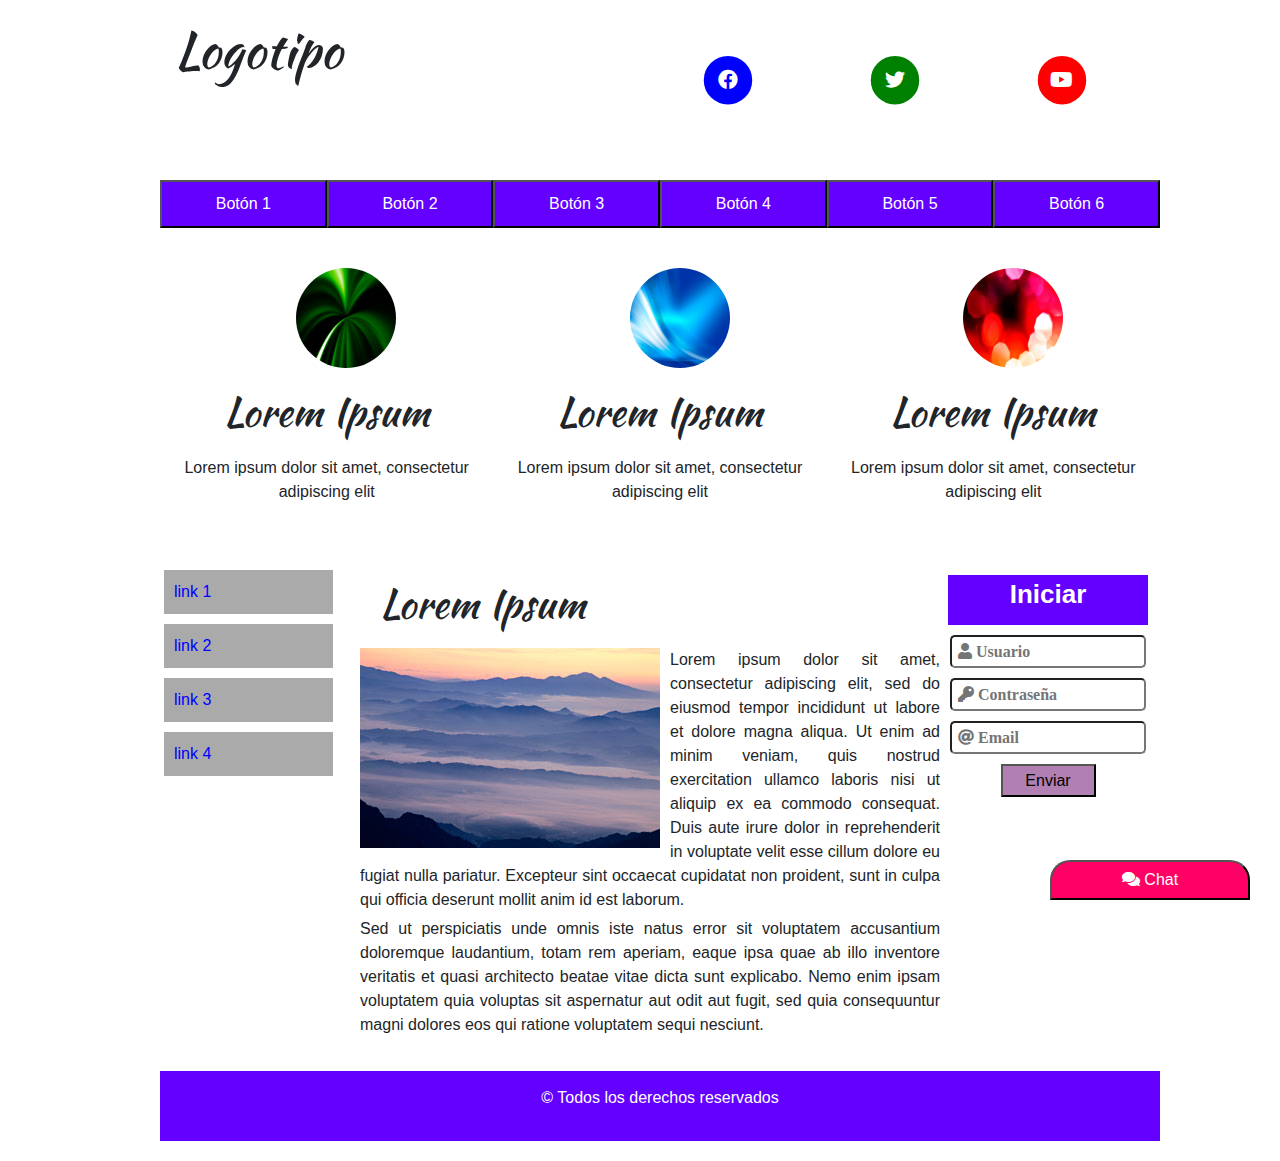
==== index.html @ 7dff6963 "fix images" ====
<!DOCTYPE html>
<html lang="en">
<head>
    <meta charset="UTF-8">
    <meta name="viewport" content="width=device-width, initial-scale=1, shrink-to-fit=no">
    <title>Document</title>
    <!-- Archivos CSS BOOTSTRAP 4 -->
    <link href="css/bootstrap.min.css" rel="stylesheet">
    <!-- Font Awesome Free 5.11.2 -->
    <link href="css/all.min.css" rel="stylesheet">
    <!-- Archivos CSS PERSONALIZADOS -->
    <link rel="stylesheet" href="css/styles-with-bootstrap.css" type="text/css">
</head>
<body>
    <div class="container">
        <header class="row">
            <h1 id="logo" class="col-12 col-sm-12 col-md-12 col-lg-6 d-lg-flex align-self-lg-start">Logotipo</h1>
            <div class="col-4 col-sm-4 col-md-4 col-lg-2 d-flex justify-content-around">
                <span class="blue fa-stack fa-2x">
                    <i class="fas fa-circle fa-stack-2x"></i>
                    <i class="fab fa-facebook fa-stack-1x fa-inverse"></i>
                </span>
            </div>
            <div class="col-4 col-sm-4 col-md-4 col-lg-2 d-flex justify-content-around">
                <span class="green fa-stack fa-2x">
                    <i class="fas fa-circle fa-stack-2x"></i>
                    <i class="fab fa-twitter fa-stack-1x fa-inverse"></i>
                </span>
            </div>
            <div class="col-4 col-sm-4 col-md-4 col-lg-2 d-flex justify-content-around">
                <span class="red fa-stack fa-2x">
                    <i class="fas fa-circle fa-stack-2x"></i>
                    <i class="fab fa-youtube fa-stack-1x fa-inverse"></i>
                </span>
            </div>
        </header>
    </div>
    <div class="container">
        <div class="row">
            <div class="col">
                <nav class="row">
                    <button class="col-12 col-sm-6 col-md-4 col-lg-2">Botón 1</button>
                    <button class="col-12 col-sm-6 col-md-4 col-lg-2">Botón 2</button>
                    <button class="col-12 col-sm-6 col-md-4 col-lg-2">Botón 3</button>
                    <button class="col-12 col-sm-6 col-md-4 col-lg-2">Botón 4</button>
                    <button class="col-12 col-sm-6 col-md-4 col-lg-2">Botón 5</button>
                    <button class="col-12 col-sm-6 col-md-4 col-lg-2">Botón 6</button>
                </nav>
            </div>
            <div class="w-100 d-none d-block"></div>
            <div class="col">
                <div class="row image">
                    <div class="col-12 col-sm-4 col-md-4 col-lg-4 flex-image">
                        <img class="img-fluid" src="img/img01.jpg">
                        <h3>Lorem Ipsum</h3>
                        <p>Lorem ipsum dolor sit amet, consectetur adipiscing elit</p>
                    </div>
                    <div class="col-12 col-sm-4 col-md-4 col-lg-4 flex-image">
                        <img class="img-fluid" src="img/img02.jpg">
                        <h3>Lorem Ipsum</h3>
                        <p>Lorem ipsum dolor sit amet, consectetur adipiscing elit</p>
                    </div>
                    <div class="col-12 col-sm-4 col-md-4 col-lg-4 flex-image">
                        <img class="img-fluid" src="img/img03.jpg">
                        <h3>Lorem Ipsum</h3>
                        <p>Lorem ipsum dolor sit amet, consectetur adipiscing elit</p>
                    </div>
                </div>
            </div>
        </div>
    </div>
    <section>
        <div class="column">
            <ul>
                <li>link 1</li>
                <li>link 2</li>
                <li>link 3</li>
                <li>link 4</li>
            </ul>
        </div>
        <div class="article">
            <div>
                <h2>Lorem Ipsum</h2>
                <img src="img/foto.jpg">
                <p>Lorem ipsum dolor sit amet, consectetur adipiscing elit, sed do eiusmod tempor incididunt ut labore et dolore magna aliqua. Ut enim ad minim veniam, quis nostrud exercitation ullamco laboris nisi ut aliquip ex ea commodo consequat. Duis aute irure dolor in reprehenderit in voluptate velit esse cillum dolore eu fugiat nulla pariatur. Excepteur sint occaecat cupidatat non proident, sunt in culpa qui officia deserunt mollit anim id est laborum.</p>
                <p>Sed ut perspiciatis unde omnis iste natus error sit voluptatem accusantium doloremque laudantium, totam rem aperiam, eaque ipsa quae ab illo inventore veritatis et quasi architecto beatae vitae dicta sunt explicabo. Nemo enim ipsam voluptatem quia voluptas sit aspernatur aut odit aut fugit, sed quia consequuntur magni dolores eos qui ratione voluptatem sequi nesciunt.</p>
            </div>
        </div>
        <form>
            <div id="header">Iniciar</div>
            <input type="text" class="fas fa-user" placeholder=" &#xf007; Usuario">
            <input type="text" class="fas fa-key" placeholder=" &#xf084; Contraseña">
            <input type="text" class="fas fa-at" placeholder=" &#xf1fa; Email">
            <button id="form-button" type="submit">Enviar</button>
        </form>
    </section>
    <footer>
        <p>&copy; Todos los derechos reservados</p>
    </footer>
    <button id="chat" type="submit">
        <i class="fas fa-comments"></i> 
        Chat
    </button>
</body>
<script src="js/jquery-3.4.1.min.js"></script>
<script src="js/popper.min.js"></script>
<script src="js/bootstrap.min.js"></script>
</html>
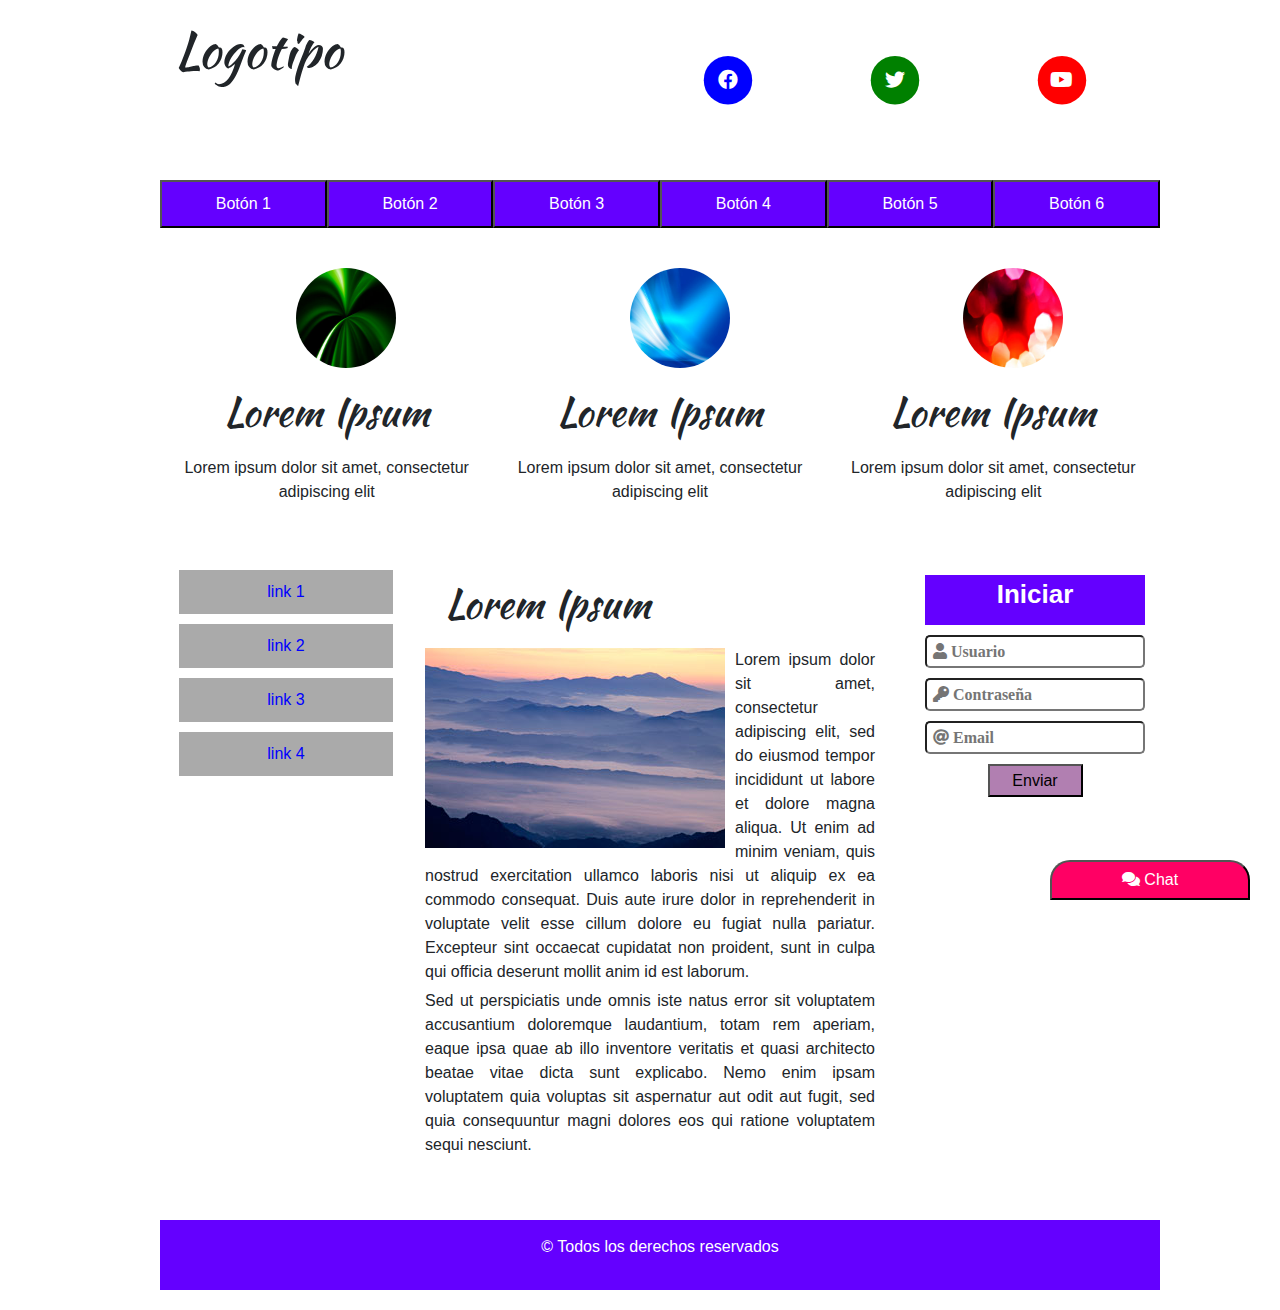
==== commit bcb87a3f: "section first" ====
--- a/index.html
+++ b/index.html
@@ -69,31 +69,34 @@
             </div>
         </div>
     </div>
-    <section>
-        <div class="column">
-            <ul>
-                <li>link 1</li>
-                <li>link 2</li>
-                <li>link 3</li>
-                <li>link 4</li>
-            </ul>
-        </div>
-        <div class="article">
-            <div>
-                <h2>Lorem Ipsum</h2>
-                <img src="img/foto.jpg">
-                <p>Lorem ipsum dolor sit amet, consectetur adipiscing elit, sed do eiusmod tempor incididunt ut labore et dolore magna aliqua. Ut enim ad minim veniam, quis nostrud exercitation ullamco laboris nisi ut aliquip ex ea commodo consequat. Duis aute irure dolor in reprehenderit in voluptate velit esse cillum dolore eu fugiat nulla pariatur. Excepteur sint occaecat cupidatat non proident, sunt in culpa qui officia deserunt mollit anim id est laborum.</p>
-                <p>Sed ut perspiciatis unde omnis iste natus error sit voluptatem accusantium doloremque laudantium, totam rem aperiam, eaque ipsa quae ab illo inventore veritatis et quasi architecto beatae vitae dicta sunt explicabo. Nemo enim ipsam voluptatem quia voluptas sit aspernatur aut odit aut fugit, sed quia consequuntur magni dolores eos qui ratione voluptatem sequi nesciunt.</p>
+    <div class="container">
+        <section class="row">
+            <div class="col-xs-12 col-sm-12 col-md-2 col-lg-3 column">
+                <ul>
+                    <li>link 1</li>
+                    <li>link 2</li>
+                    <li>link 3</li>
+                    <li>link 4</li>
+                </ul>
             </div>
-        </div>
-        <form>
-            <div id="header">Iniciar</div>
-            <input type="text" class="fas fa-user" placeholder=" &#xf007; Usuario">
-            <input type="text" class="fas fa-key" placeholder=" &#xf084; Contraseña">
-            <input type="text" class="fas fa-at" placeholder=" &#xf1fa; Email">
-            <button id="form-button" type="submit">Enviar</button>
-        </form>
-    </section>
+            <div class="col-xs-12 col-sm-12 col-md-8 col-lg-6 article">
+                <div>
+                    <h2>Lorem Ipsum</h2>
+                    <img src="img/foto.jpg">
+                    <p>Lorem ipsum dolor sit amet, consectetur adipiscing elit, sed do eiusmod tempor incididunt ut labore et dolore magna aliqua. Ut enim ad minim veniam, quis nostrud exercitation ullamco laboris nisi ut aliquip ex ea commodo consequat. Duis aute irure dolor in reprehenderit in voluptate velit esse cillum dolore eu fugiat nulla pariatur. Excepteur sint occaecat cupidatat non proident, sunt in culpa qui officia deserunt mollit anim id est laborum.</p>
+                    <p>Sed ut perspiciatis unde omnis iste natus error sit voluptatem accusantium doloremque laudantium, totam rem aperiam, eaque ipsa quae ab illo inventore veritatis et quasi architecto beatae vitae dicta sunt explicabo. Nemo enim ipsam voluptatem quia voluptas sit aspernatur aut odit aut fugit, sed quia consequuntur magni dolores eos qui ratione voluptatem sequi nesciunt.</p>
+                </div>
+            </div>
+            <form class="col-xs-12 col-sm-12 col-md-2 col-lg-3">
+                <div id="header">Iniciar</div>
+                <input type="text" class="fas fa-user" placeholder=" &#xf007; Usuario">
+                <input type="text" class="fas fa-key" placeholder=" &#xf084; Contraseña">
+                <input type="text" class="fas fa-at" placeholder=" &#xf1fa; Email">
+                <button id="form-button" type="submit">Enviar</button>
+            </form>
+        </section>
+    </div>
+
     <footer>
         <p>&copy; Todos los derechos reservados</p>
     </footer>
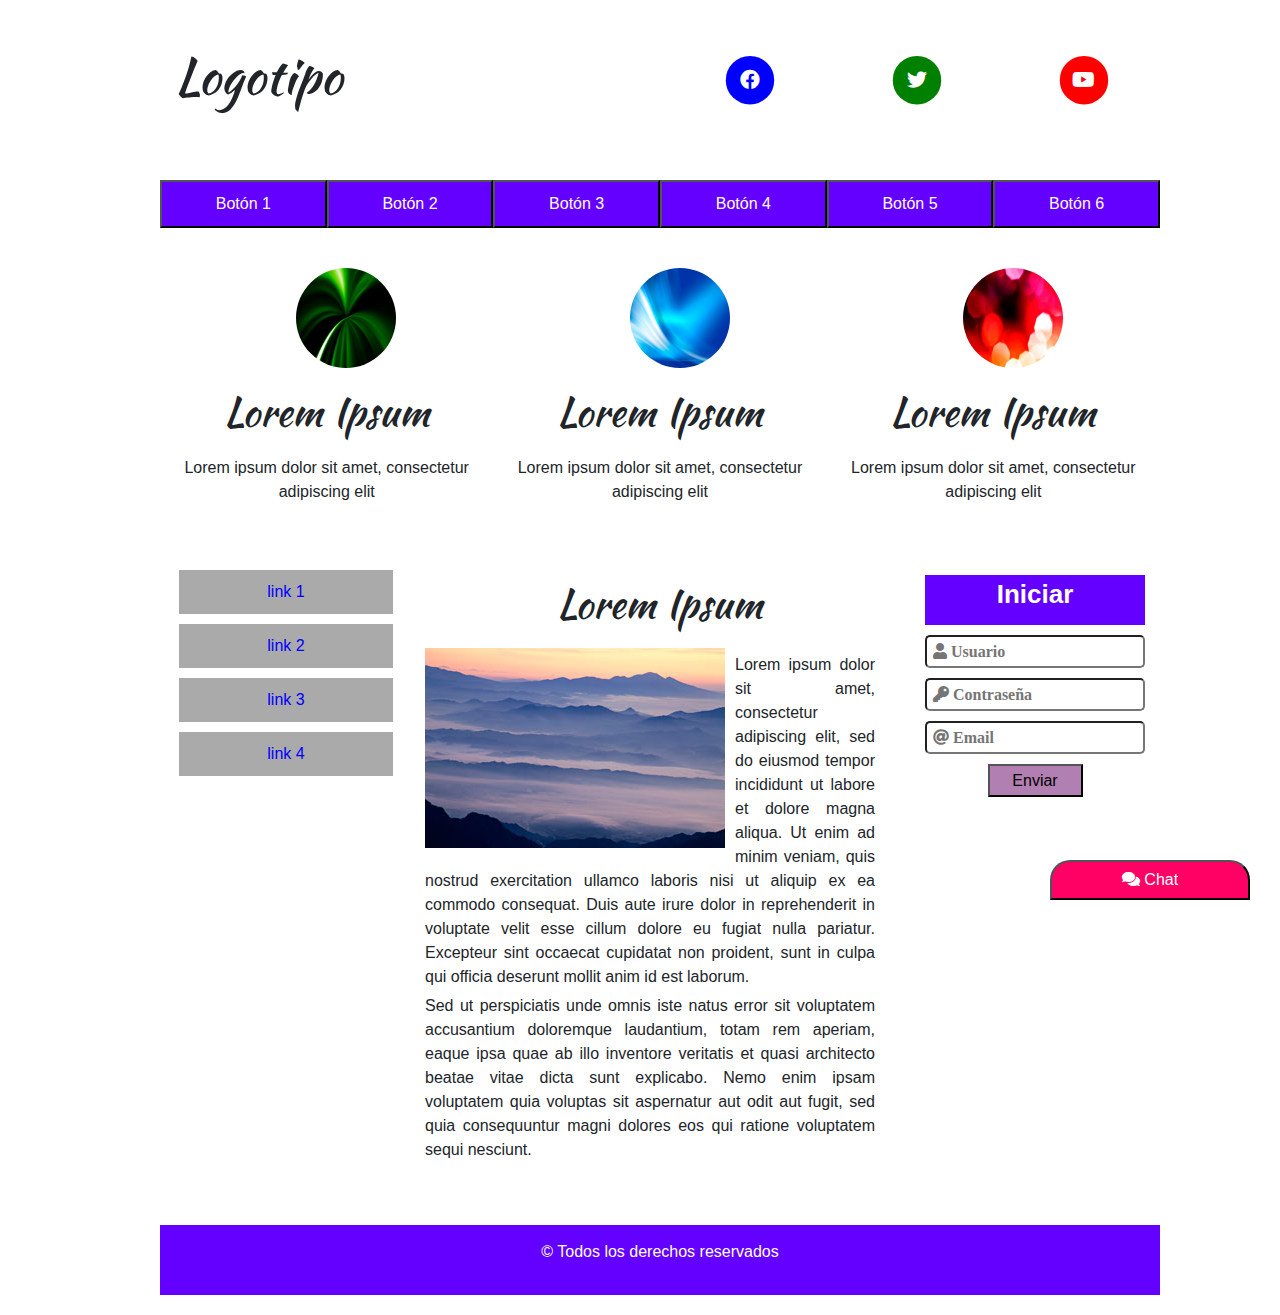
==== commit 2865e8a4: "fix headers" ====
--- a/index.html
+++ b/index.html
@@ -14,20 +14,20 @@
 <body>
     <div class="container">
         <header class="row">
-            <h1 id="logo" class="col-12 col-sm-12 col-md-12 col-lg-6 d-lg-flex align-self-lg-start">Logotipo</h1>
-            <div class="col-4 col-sm-4 col-md-4 col-lg-2 d-flex justify-content-around">
+            <h1 id="logo" class="col-12 col-sm-12 col-md-12 col-lg-6 d-lg-flex justify-self-lg-start">Logotipo</h1>
+            <div class="col-4 col-sm-4 col-md-4 col-lg-2 d-flex justify-content-around justify-content-lg-end">
                 <span class="blue fa-stack fa-2x">
                     <i class="fas fa-circle fa-stack-2x"></i>
                     <i class="fab fa-facebook fa-stack-1x fa-inverse"></i>
                 </span>
             </div>
-            <div class="col-4 col-sm-4 col-md-4 col-lg-2 d-flex justify-content-around">
+            <div class="col-4 col-sm-4 col-md-4 col-lg-2 d-flex justify-content-around justify-content-lg-end">
                 <span class="green fa-stack fa-2x">
                     <i class="fas fa-circle fa-stack-2x"></i>
                     <i class="fab fa-twitter fa-stack-1x fa-inverse"></i>
                 </span>
             </div>
-            <div class="col-4 col-sm-4 col-md-4 col-lg-2 d-flex justify-content-around">
+            <div class="col-4 col-sm-4 col-md-4 col-lg-2 d-flex justify-content-around justify-content-lg-end">
                 <span class="red fa-stack fa-2x">
                     <i class="fas fa-circle fa-stack-2x"></i>
                     <i class="fab fa-youtube fa-stack-1x fa-inverse"></i>
@@ -80,11 +80,15 @@
                 </ul>
             </div>
             <div class="col-xs-12 col-sm-12 col-md-8 col-lg-6 article">
-                <div>
-                    <h2>Lorem Ipsum</h2>
-                    <img src="img/foto.jpg">
-                    <p>Lorem ipsum dolor sit amet, consectetur adipiscing elit, sed do eiusmod tempor incididunt ut labore et dolore magna aliqua. Ut enim ad minim veniam, quis nostrud exercitation ullamco laboris nisi ut aliquip ex ea commodo consequat. Duis aute irure dolor in reprehenderit in voluptate velit esse cillum dolore eu fugiat nulla pariatur. Excepteur sint occaecat cupidatat non proident, sunt in culpa qui officia deserunt mollit anim id est laborum.</p>
-                    <p>Sed ut perspiciatis unde omnis iste natus error sit voluptatem accusantium doloremque laudantium, totam rem aperiam, eaque ipsa quae ab illo inventore veritatis et quasi architecto beatae vitae dicta sunt explicabo. Nemo enim ipsam voluptatem quia voluptas sit aspernatur aut odit aut fugit, sed quia consequuntur magni dolores eos qui ratione voluptatem sequi nesciunt.</p>
+                <div class="row">
+                    <div class="col-12 d-flex justify-content-center">
+                        <h2>Lorem Ipsum</h2>
+                    </div>
+                    <div class="col-12">
+                        <img src="img/foto.jpg">
+                        <p>Lorem ipsum dolor sit amet, consectetur adipiscing elit, sed do eiusmod tempor incididunt ut labore et dolore magna aliqua. Ut enim ad minim veniam, quis nostrud exercitation ullamco laboris nisi ut aliquip ex ea commodo consequat. Duis aute irure dolor in reprehenderit in voluptate velit esse cillum dolore eu fugiat nulla pariatur. Excepteur sint occaecat cupidatat non proident, sunt in culpa qui officia deserunt mollit anim id est laborum.</p>
+                        <p>Sed ut perspiciatis unde omnis iste natus error sit voluptatem accusantium doloremque laudantium, totam rem aperiam, eaque ipsa quae ab illo inventore veritatis et quasi architecto beatae vitae dicta sunt explicabo. Nemo enim ipsam voluptatem quia voluptas sit aspernatur aut odit aut fugit, sed quia consequuntur magni dolores eos qui ratione voluptatem sequi nesciunt.</p>
+                    </div>
                 </div>
             </div>
             <form class="col-xs-12 col-sm-12 col-md-2 col-lg-3">
@@ -102,7 +106,7 @@
     </footer>
     <button id="chat" type="submit">
         <i class="fas fa-comments"></i> 
-        Chat
+        <span class="toBeHidden">Chat</span>
     </button>
 </body>
 <script src="js/jquery-3.4.1.min.js"></script>
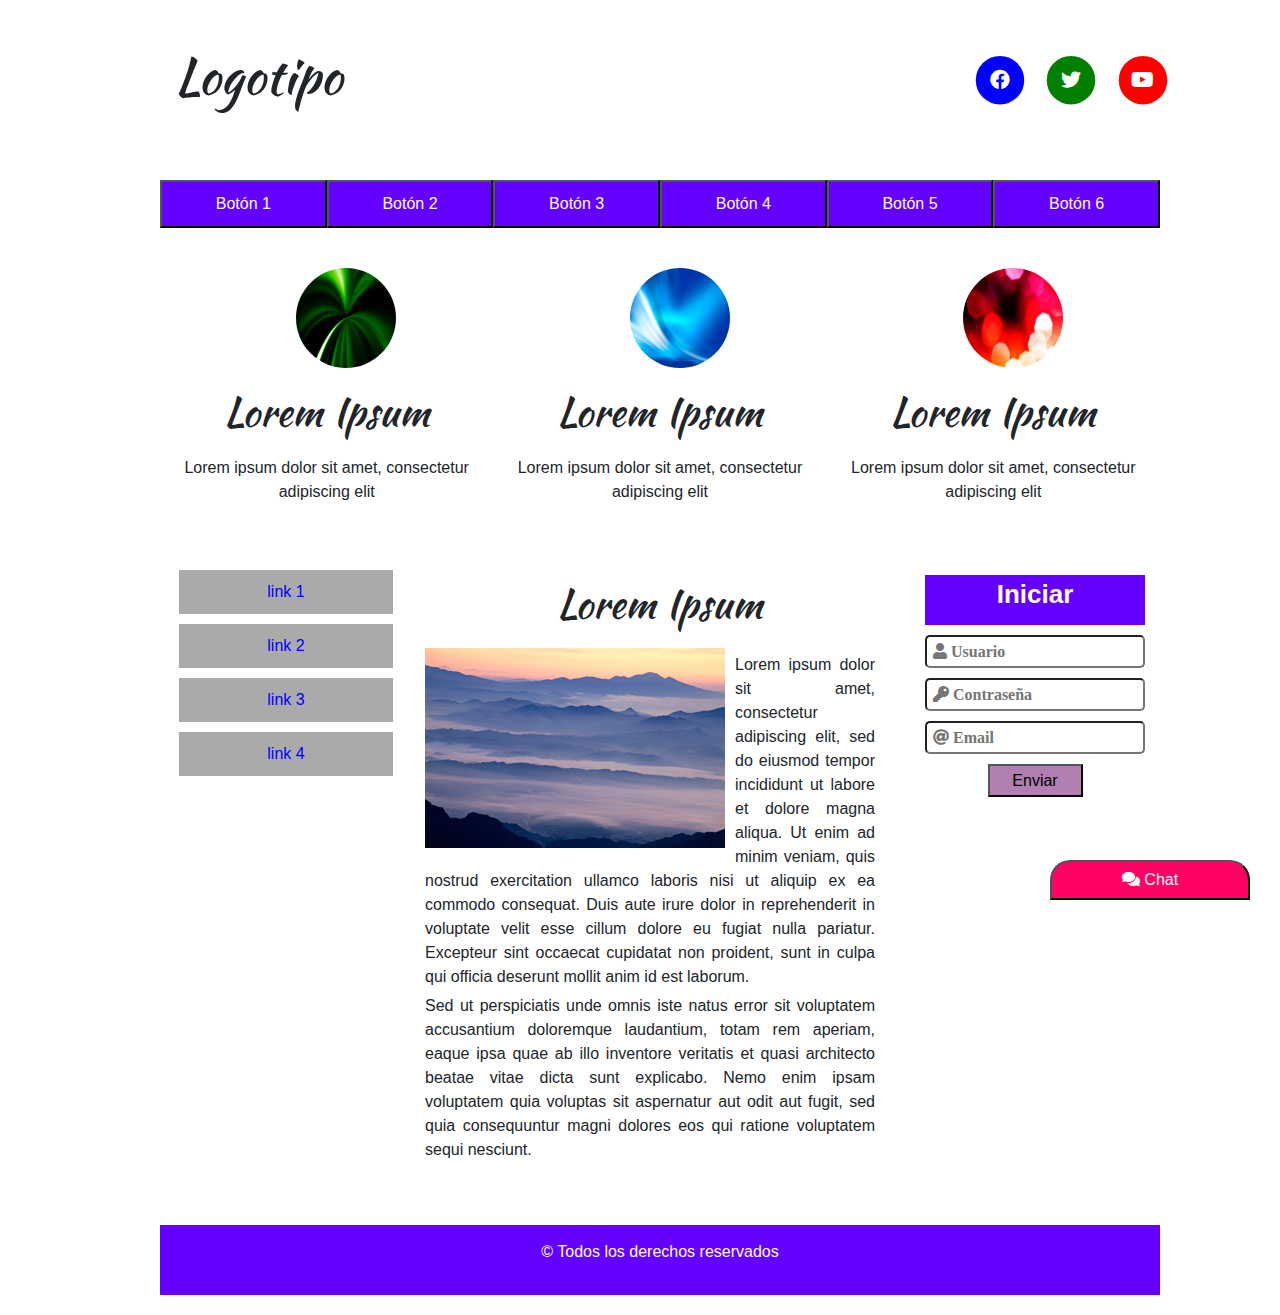
==== commit df9c83e3: "fix social circles" ====
--- a/index.html
+++ b/index.html
@@ -15,23 +15,27 @@
     <div class="container">
         <header class="row">
             <h1 id="logo" class="col-12 col-sm-12 col-md-12 col-lg-6 d-lg-flex justify-self-lg-start">Logotipo</h1>
-            <div class="col-4 col-sm-4 col-md-4 col-lg-2 d-flex justify-content-around justify-content-lg-end">
-                <span class="blue fa-stack fa-2x">
-                    <i class="fas fa-circle fa-stack-2x"></i>
-                    <i class="fab fa-facebook fa-stack-1x fa-inverse"></i>
-                </span>
-            </div>
-            <div class="col-4 col-sm-4 col-md-4 col-lg-2 d-flex justify-content-around justify-content-lg-end">
-                <span class="green fa-stack fa-2x">
-                    <i class="fas fa-circle fa-stack-2x"></i>
-                    <i class="fab fa-twitter fa-stack-1x fa-inverse"></i>
-                </span>
-            </div>
-            <div class="col-4 col-sm-4 col-md-4 col-lg-2 d-flex justify-content-around justify-content-lg-end">
-                <span class="red fa-stack fa-2x">
-                    <i class="fas fa-circle fa-stack-2x"></i>
-                    <i class="fab fa-youtube fa-stack-1x fa-inverse"></i>
-                </span>
+            <div class="col-12 col-lg-4">
+                <div class="row justify-content-lg-end">
+                    <div class="col-4 col-sm-4 col-md-4 col-lg-2 mx-lg-2" style="text-align: center;">
+                        <span class="blue fa-stack fa-2x">
+                            <i class="fas fa-circle fa-stack-2x"></i>
+                            <i class="fab fa-facebook fa-stack-1x fa-inverse"></i>
+                        </span>
+                    </div>
+                    <div class="col-4 col-sm-4 col-md-4 col-lg-2 mx-lg-2" style="text-align: center;">
+                        <span class="green fa-stack fa-2x">
+                            <i class="fas fa-circle fa-stack-2x"></i>
+                            <i class="fab fa-twitter fa-stack-1x fa-inverse"></i>
+                        </span>
+                    </div>
+                    <div class="col-4 col-sm-4 col-md-4 col-lg-2 mx-lg-2" style="text-align: center;">
+                        <span class="red fa-stack fa-2x">
+                            <i class="fas fa-circle fa-stack-2x"></i>
+                            <i class="fab fa-youtube fa-stack-1x fa-inverse"></i>
+                        </span>
+                    </div>
+                </div>
             </div>
         </header>
     </div>
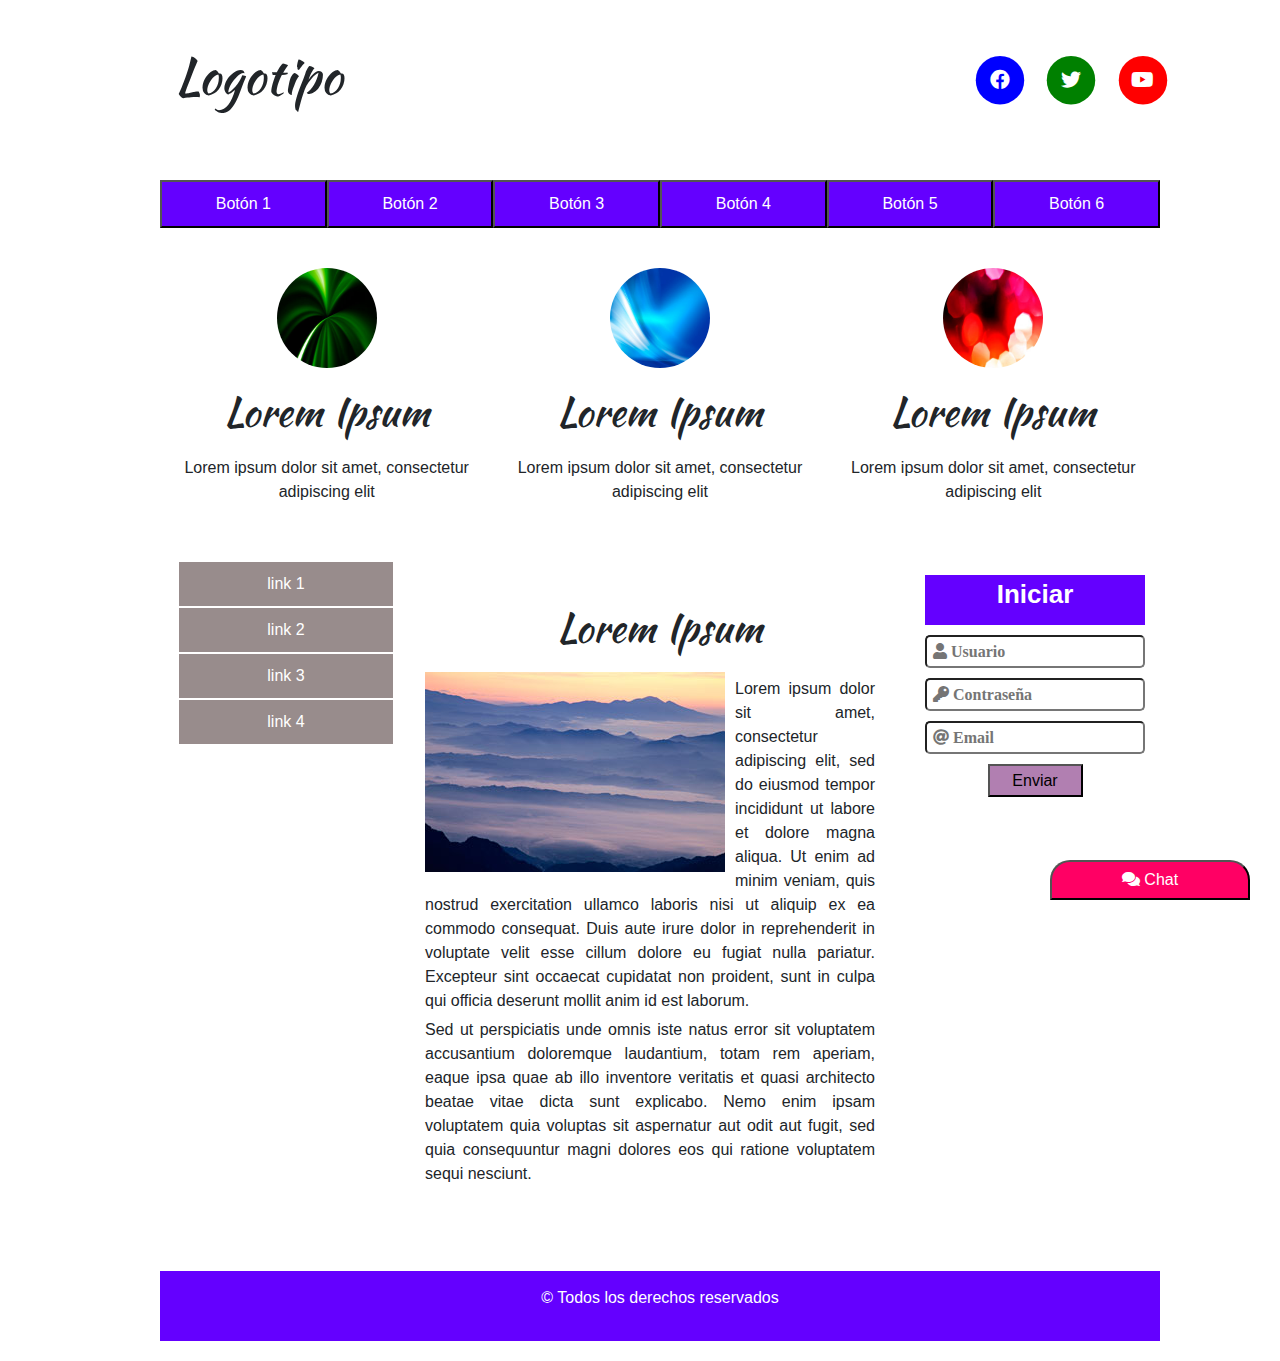
==== commit 10768228: "final fixes" ====
--- a/index.html
+++ b/index.html
@@ -55,17 +55,17 @@
             <div class="col">
                 <div class="row image">
                     <div class="col-12 col-sm-4 col-md-4 col-lg-4 flex-image">
-                        <img class="img-fluid" src="img/img01.jpg">
+                        <img src="img/img01.jpg">
                         <h3>Lorem Ipsum</h3>
                         <p>Lorem ipsum dolor sit amet, consectetur adipiscing elit</p>
                     </div>
                     <div class="col-12 col-sm-4 col-md-4 col-lg-4 flex-image">
-                        <img class="img-fluid" src="img/img02.jpg">
+                        <img src="img/img02.jpg">
                         <h3>Lorem Ipsum</h3>
                         <p>Lorem ipsum dolor sit amet, consectetur adipiscing elit</p>
                     </div>
                     <div class="col-12 col-sm-4 col-md-4 col-lg-4 flex-image">
-                        <img class="img-fluid" src="img/img03.jpg">
+                        <img src="img/img03.jpg">
                         <h3>Lorem Ipsum</h3>
                         <p>Lorem ipsum dolor sit amet, consectetur adipiscing elit</p>
                     </div>
@@ -75,7 +75,7 @@
     </div>
     <div class="container">
         <section class="row">
-            <div class="col-xs-12 col-sm-12 col-md-2 col-lg-3 column">
+            <div class="col-xs-12 col-sm-12 col-md-12 col-lg-3 column">
                 <ul>
                     <li>link 1</li>
                     <li>link 2</li>
@@ -83,7 +83,7 @@
                     <li>link 4</li>
                 </ul>
             </div>
-            <div class="col-xs-12 col-sm-12 col-md-8 col-lg-6 article">
+            <div class="col-xs-12 col-sm-12 col-md-12 col-lg-6 article my-4">
                 <div class="row">
                     <div class="col-12 d-flex justify-content-center">
                         <h2>Lorem Ipsum</h2>
@@ -95,7 +95,7 @@
                     </div>
                 </div>
             </div>
-            <form class="col-xs-12 col-sm-12 col-md-2 col-lg-3">
+            <form class="col-xs-12 col-sm-12 col-md-12 col-lg-3">
                 <div id="header">Iniciar</div>
                 <input type="text" class="fas fa-user" placeholder=" &#xf007; Usuario">
                 <input type="text" class="fas fa-key" placeholder=" &#xf084; Contraseña">
@@ -103,11 +103,10 @@
                 <button id="form-button" type="submit">Enviar</button>
             </form>
         </section>
+        <footer class="row">
+                <p>&copy; Todos los derechos reservados</p>
+        </footer>
     </div>
-
-    <footer>
-        <p>&copy; Todos los derechos reservados</p>
-    </footer>
     <button id="chat" type="submit">
         <i class="fas fa-comments"></i> 
         <span class="toBeHidden">Chat</span>
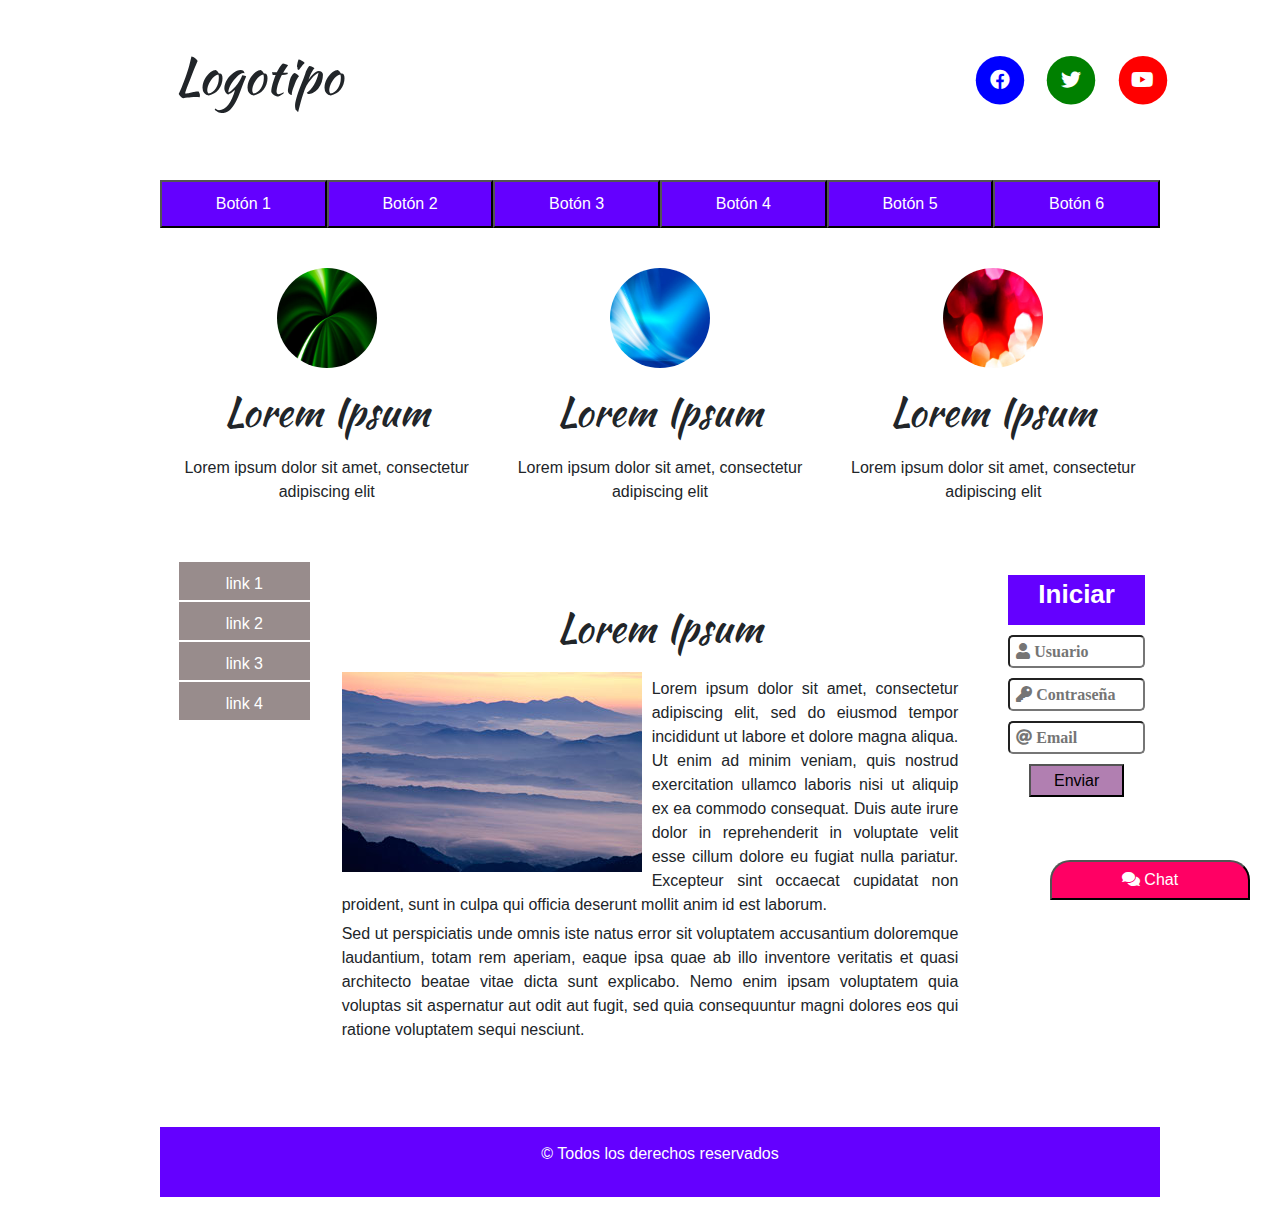
==== commit efdf4b43: "preparing delivery" ====
--- a/index.html
+++ b/index.html
@@ -9,7 +9,7 @@
     <!-- Font Awesome Free 5.11.2 -->
     <link href="css/all.min.css" rel="stylesheet">
     <!-- Archivos CSS PERSONALIZADOS -->
-    <link rel="stylesheet" href="css/styles-with-bootstrap.css" type="text/css">
+    <link rel="stylesheet" href="css/styles.css" type="text/css">
 </head>
 <body>
     <div class="container">
@@ -75,7 +75,7 @@
     </div>
     <div class="container">
         <section class="row">
-            <div class="col-xs-12 col-sm-12 col-md-12 col-lg-3 column">
+            <div class="col-xs-12 col-sm-12 col-md-12 col-lg-2 column">
                 <ul>
                     <li>link 1</li>
                     <li>link 2</li>
@@ -83,7 +83,7 @@
                     <li>link 4</li>
                 </ul>
             </div>
-            <div class="col-xs-12 col-sm-12 col-md-12 col-lg-6 article my-4">
+            <div class="col-xs-12 col-sm-12 col-md-12 col-lg-8 article my-4">
                 <div class="row">
                     <div class="col-12 d-flex justify-content-center">
                         <h2>Lorem Ipsum</h2>
@@ -95,7 +95,7 @@
                     </div>
                 </div>
             </div>
-            <form class="col-xs-12 col-sm-12 col-md-12 col-lg-3">
+            <form class="col-xs-12 col-sm-12 col-md-12 col-lg-2">
                 <div id="header">Iniciar</div>
                 <input type="text" class="fas fa-user" placeholder=" &#xf007; Usuario">
                 <input type="text" class="fas fa-key" placeholder=" &#xf084; Contraseña">
--- a/css/styles.css
+++ b/css/styles.css
@@ -0,0 +1,245 @@
+/* Añade la fuente KaushanScript-Regular */
+@font-face {
+    font-family: 'KausanScript-Regular';
+    src: url('./fonts/KaushanScript-Regular.ttf'); 
+}
+
+body {
+    max-width: 960px;
+    margin: auto;
+}
+
+header {
+    margin-top: 20px;
+    margin-bottom: 20px;
+    width: 1000px;
+    height: 120px;
+    display: flex;
+    justify-content: space-between;
+    align-items: center;
+}
+
+header #logo {
+    width: 200px;
+    height: 60px;
+    font-size: 50px;
+    font-family: 'KausanScript-Regular';
+    text-align: center;
+}
+
+header i {
+    font-size: 30px;
+}
+
+nav {
+    margin-top: 20px;
+    margin-bottom: 20px;
+    width: 1000px;
+    display: flex;
+}
+
+nav button {
+    height: 48px;
+    width: 196px;
+    font-family: sans-serif;
+    color: white;
+    background-color: #6400ff;
+}
+
+nav button:hover {
+    background-color: #6600ffa6;
+}
+
+div.image {
+    margin-top: 20px;
+    margin-bottom: 20px;
+    width: 1000px;
+    display: flex;
+}
+
+div.image img {
+    height: 100px;
+    width: 100px;
+    border-radius: 100%;
+    margin: 0 auto;
+}
+
+div.image h1,h2,h3,h4,h5 {
+    font-size: 28px;
+    font-family: sans-serif;
+    margin: 10px;
+}
+
+div.flex-image > * {
+    display: flex;
+    flex-direction: column;
+    text-align: center;
+}
+
+span.fa-stack {
+    font-size: 25px;
+    margin-right: 30px;
+}
+
+span i.fab {
+    font-size: 20px;
+}
+
+.blue {
+    color: blue;
+}
+
+.green {
+    color: green;
+}
+
+.red {
+    color: red;
+}
+
+section {
+    margin-top: 20px;
+    margin-bottom: 20px;
+    width: 1000px;
+    display: flex;
+}
+
+section .column > ul {
+    list-style-type: none;
+}
+
+section .column > ul li {
+    background-color: #988c8c;
+    margin: 2px 2px 0px 2px;
+    padding: 10px;
+    color: white;
+    margin-left: -36px;
+    text-align: center;
+    height: 38px;
+}
+
+section .article h1,h2,h3,h4,h5 {
+    font-size: 40px;
+    font-family: 'KausanScript-Regular';
+    margin: 20px;
+}
+
+section .article img {
+    width: 300px;
+    height: 200px;
+    margin-right: 10px;
+    float: left;
+}
+
+section .article p {
+    font-size: 16px;
+    font-family: sans-serif;
+    text-align: justify;
+    margin-top: 5px;
+    margin-bottom: 5px;
+    margin-right: 20px;
+    margin-left: 0px;
+}
+
+section .text-container {
+    display: inline-block;
+    position: relative;
+    overflow: hidden;
+}
+
+section #header {
+    color: #fff;
+    background-color: #6400ff;
+    width: 100%;
+    height: 50px;
+    margin-bottom: 5px;
+    font-size: 26px;
+    text-align: center;
+    font-weight: bold;
+}
+
+section > form {
+    /* width: 176px; */
+    padding: 10px;
+    display: flex;
+    flex-direction: column;
+    align-items: center;
+}
+
+section > form * {
+    margin-top: 5px;
+    margin-bottom: 5px;
+    width: 100%;
+}
+
+section > form input {
+    border-radius: 5px;
+    height: 33px;
+}
+
+section > form button {
+    background-color: #64006480;
+    width: 95px;
+    height: 33px;
+}
+
+section button#enviar {
+    width: 40%;
+    background-color: #640064;
+    margin-right: 30%;
+    margin-left: 30%;
+}
+
+button#chat {
+    position: fixed;
+    bottom: 0;
+    right: -20px;
+    width: 200px;
+    height: 40px;
+    border-radius: 20px 20px 0 0;
+    z-index: 9;
+    margin-right: 50px;
+    font-family: sans-serif;
+    color: #fff;
+    background-color: #ff0064;
+}
+
+button#chat:hover {
+    background-color: #6400ff;
+}
+
+footer {
+    margin-top: 6%;
+    margin-bottom: 20px;
+    width: 1000px;
+    height: 70px;
+    font-family: sans-serif;
+    background-color: #6400ff;
+    color: #fff;
+    display: flex;
+    align-items: center;
+    justify-content: center;
+}
+
+@media (max-width: 992px) {
+    section > form button {
+        width: 40%;
+        height: 20%;
+    }
+}
+
+@media (max-width: 576px) {
+    button#chat {        
+        width: 60px;
+        height: 60px;
+        border-radius: 100%;
+    }
+
+    button#chat i {
+        font-size: 25px;
+    }
+
+    button#chat .toBeHidden {
+        display: none;
+    }
+}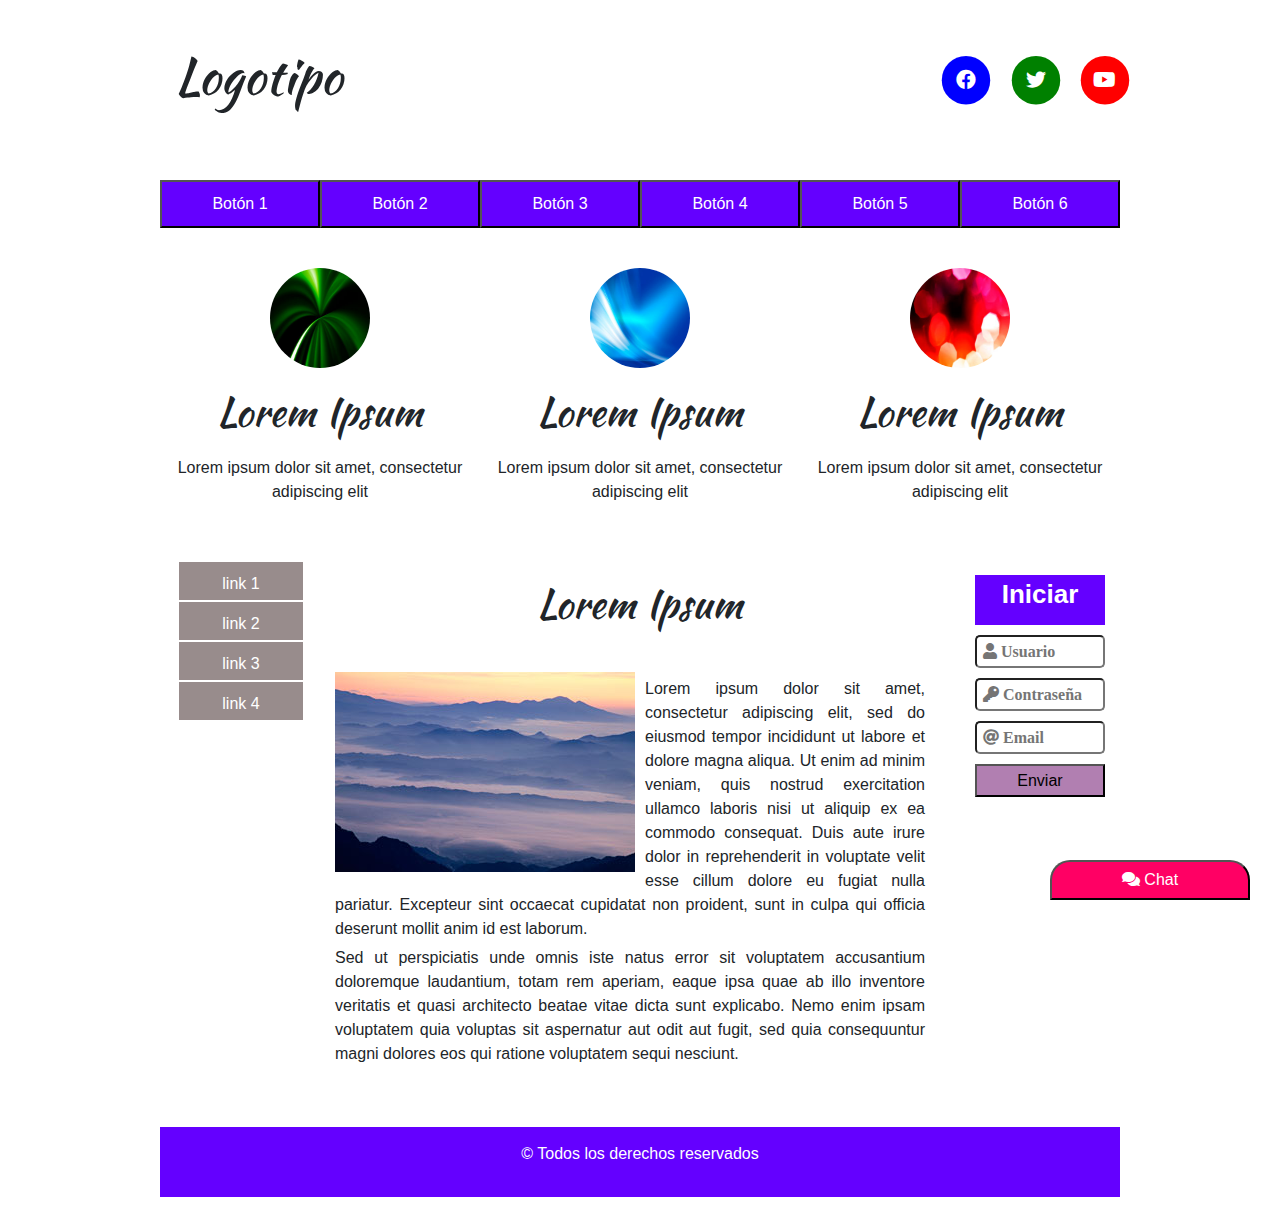
==== commit 7ee1fee0: "fix responsiveness" ====
--- a/index.html
+++ b/index.html
@@ -83,9 +83,9 @@
                     <li>link 4</li>
                 </ul>
             </div>
-            <div class="col-xs-12 col-sm-12 col-md-12 col-lg-8 article my-4">
+            <div class="col-xs-12 col-sm-12 col-md-12 col-lg-8 article">
                 <div class="row">
-                    <div class="col-12 d-flex justify-content-center">
+                    <div class="col-12 d-flex justify-content-center mb-4">
                         <h2>Lorem Ipsum</h2>
                     </div>
                     <div class="col-12">
--- a/css/styles.css
+++ b/css/styles.css
@@ -12,7 +12,6 @@
 header {
     margin-top: 20px;
     margin-bottom: 20px;
-    width: 1000px;
     height: 120px;
     display: flex;
     justify-content: space-between;
@@ -20,7 +19,6 @@
 }
 
 header #logo {
-    width: 200px;
     height: 60px;
     font-size: 50px;
     font-family: 'KausanScript-Regular';
@@ -34,13 +32,11 @@
 nav {
     margin-top: 20px;
     margin-bottom: 20px;
-    width: 1000px;
     display: flex;
 }
 
 nav button {
     height: 48px;
-    width: 196px;
     font-family: sans-serif;
     color: white;
     background-color: #6400ff;
@@ -53,7 +49,6 @@
 div.image {
     margin-top: 20px;
     margin-bottom: 20px;
-    width: 1000px;
     display: flex;
 }
 
@@ -100,7 +95,6 @@
 section {
     margin-top: 20px;
     margin-bottom: 20px;
-    width: 1000px;
     display: flex;
 }
 
@@ -125,7 +119,6 @@
 }
 
 section .article img {
-    width: 300px;
     height: 200px;
     margin-right: 10px;
     float: left;
@@ -159,7 +152,7 @@
 }
 
 section > form {
-    /* width: 176px; */
+    width: 176px;
     padding: 10px;
     display: flex;
     flex-direction: column;
@@ -179,7 +172,6 @@
 
 section > form button {
     background-color: #64006480;
-    width: 95px;
     height: 33px;
 }
 
@@ -211,7 +203,6 @@
 footer {
     margin-top: 6%;
     margin-bottom: 20px;
-    width: 1000px;
     height: 70px;
     font-family: sans-serif;
     background-color: #6400ff;
